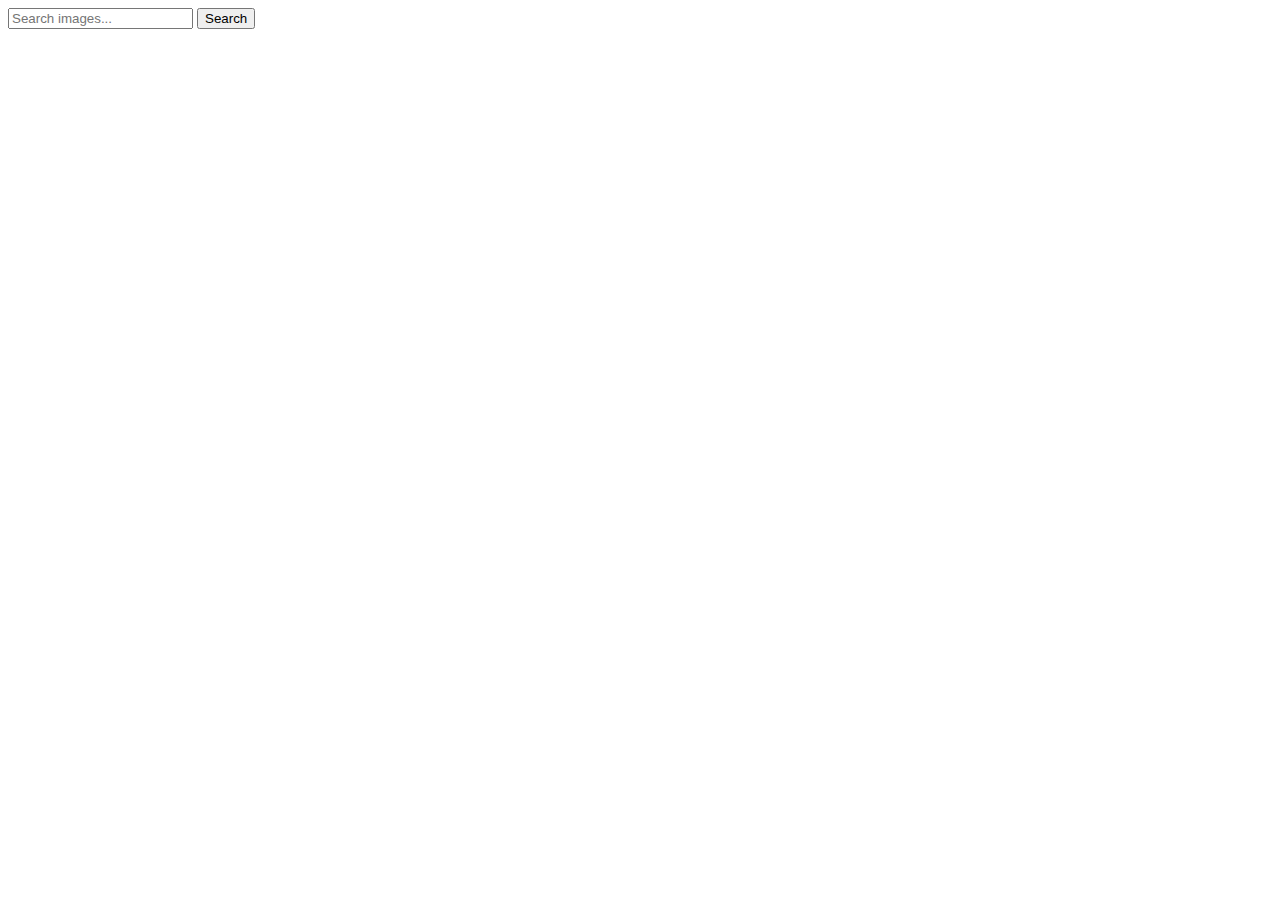
==== index.html @ ce63d6a9 "Deploying to gh-pages from @ Yuliya0484/goit-js-hw-12@278c206d801fba51edcfc72a5e132c5e9f116ecf 🚀" ====
<!DOCTYPE html>
<html lang="en">
  <head>
    <meta charset="UTF-8" />
    <link rel="icon" type="image/svg+xml" href="/goit-js-hw-12/favicon.svg" />
    <meta name="viewport" content="width=device-width, initial-scale=1.0" />
    <title>Pixabay-images</title>
    <script type="module" crossorigin src="/goit-js-hw-12/index.js"></script>
    <link rel="modulepreload" crossorigin href="/goit-js-hw-12/assets/vendor-5ObWk2rO.js">
    <link rel="stylesheet" crossorigin href="/goit-js-hw-12/assets/vendor-DumFYO8Z.css">
    <link rel="stylesheet" crossorigin href="/goit-js-hw-12/assets/index-DAf2ZiMK.css">
  </head>
  <body>
    <main>
      <div class="container">
        <form id="search-form">
          <input
            type="text"
            name="searchQuery"
            placeholder="Search images..."
            required
          />
          <button type="submit">Search</button>
        </form>
        <div class="loader" style="display: none">Loading...</div>
        <div class="gallery"></div>
      </div>
    </main>
  </body>
</html>
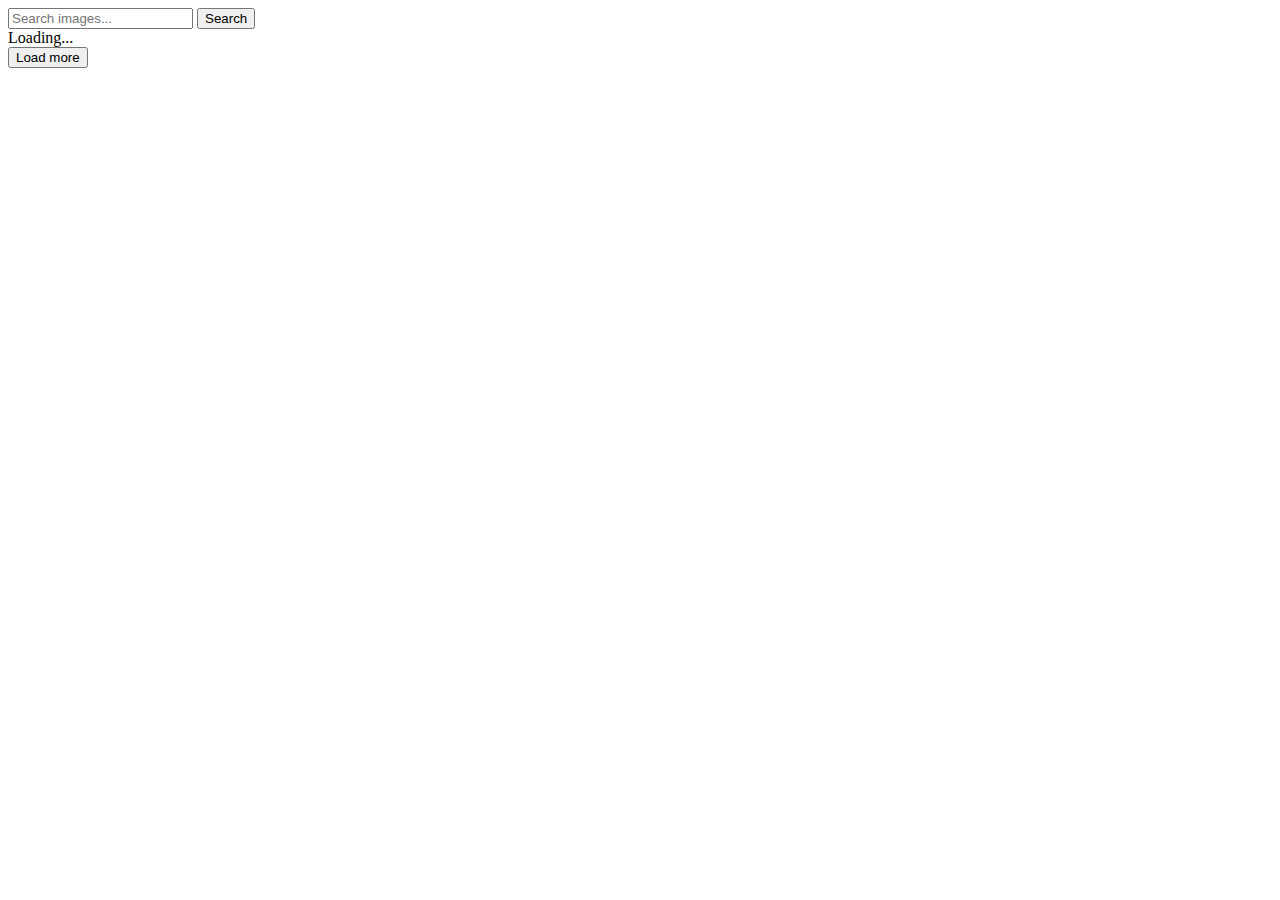
==== commit 7d31eec5: "Deploying to gh-pages from @ Yuliya0484/goit-js-hw-12@fdf531569e06b129c180444e9182afba4bcfda92 🚀" ====
--- a/index.html
+++ b/index.html
@@ -6,25 +6,21 @@
     <meta name="viewport" content="width=device-width, initial-scale=1.0" />
     <title>Pixabay-images</title>
     <script type="module" crossorigin src="/goit-js-hw-12/index.js"></script>
-    <link rel="modulepreload" crossorigin href="/goit-js-hw-12/assets/vendor-5ObWk2rO.js">
-    <link rel="stylesheet" crossorigin href="/goit-js-hw-12/assets/vendor-DumFYO8Z.css">
-    <link rel="stylesheet" crossorigin href="/goit-js-hw-12/assets/index-DAf2ZiMK.css">
+    <link rel="modulepreload" crossorigin href="/goit-js-hw-12/assets/vendor-C4-ZuMk8.js">
+    <link rel="stylesheet" crossorigin href="/goit-js-hw-12/assets/vendor-CWKLx11g.css">
+    <link rel="stylesheet" crossorigin href="/goit-js-hw-12/assets/index-CBqcPBHw.css">
   </head>
   <body>
     <main>
-      <div class="container">
-        <form id="search-form">
-          <input
-            type="text"
-            name="searchQuery"
-            placeholder="Search images..."
-            required
-          />
-          <button type="submit">Search</button>
-        </form>
-        <div class="loader" style="display: none">Loading...</div>
-        <div class="gallery"></div>
-      </div>
-    </main>
-  </body>
-</html>
+  <div class="container">
+    <form class="search-form">
+    <input class="search-input" type="text" name="searchQuery" placeholder="Search images..." required/>
+    <button class="submit-button" type="submit">Search</button>
+  </form>
+<div class="loader hidden" id="loader">Loading...</div>
+  <div class="gallery"></div>
+  <button class="load-more-btn hidden">Load more</button>
+  </div>
+</body>
+</main> 
+</html>